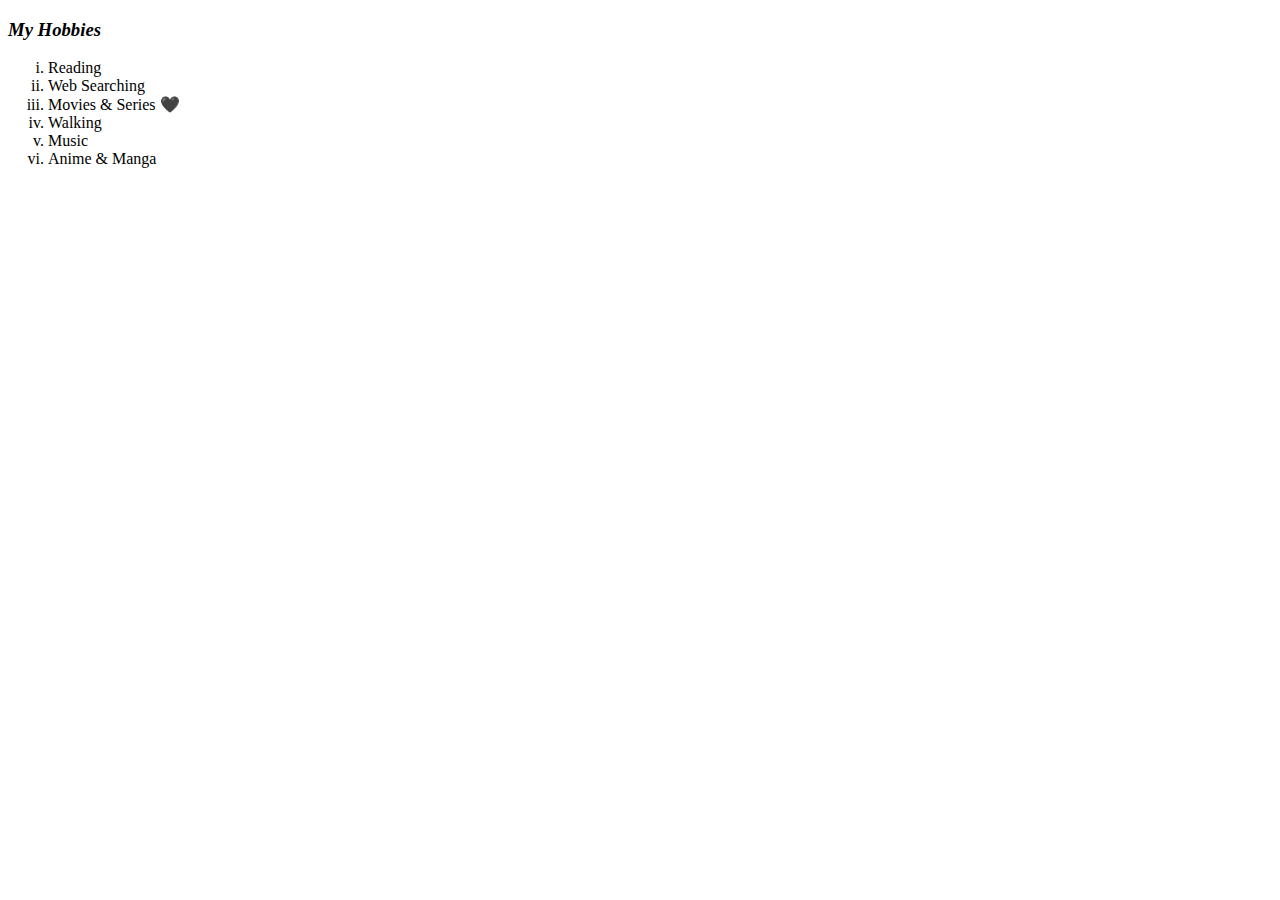
==== MyHobbies.html @ 38cfd9d9 "Added initial website files" ====
<!DOCTYPE html>
<html lang="en" dir="ltr">

<head>
  <meta charset="utf-8">
  <title>My Hobbies</title>
</head>

<body>
  <h3><em><strong>My Hobbies</strong></em></h3>
  <ol type="i">
    <li>Reading</li>
    <li>Web Searching</li>
    <li>Movies & Series 🖤</li>
    <li>Walking</li>
    <li>Music</li>
    <li>Anime & Manga</li>
  </ol>
</body>

</html>
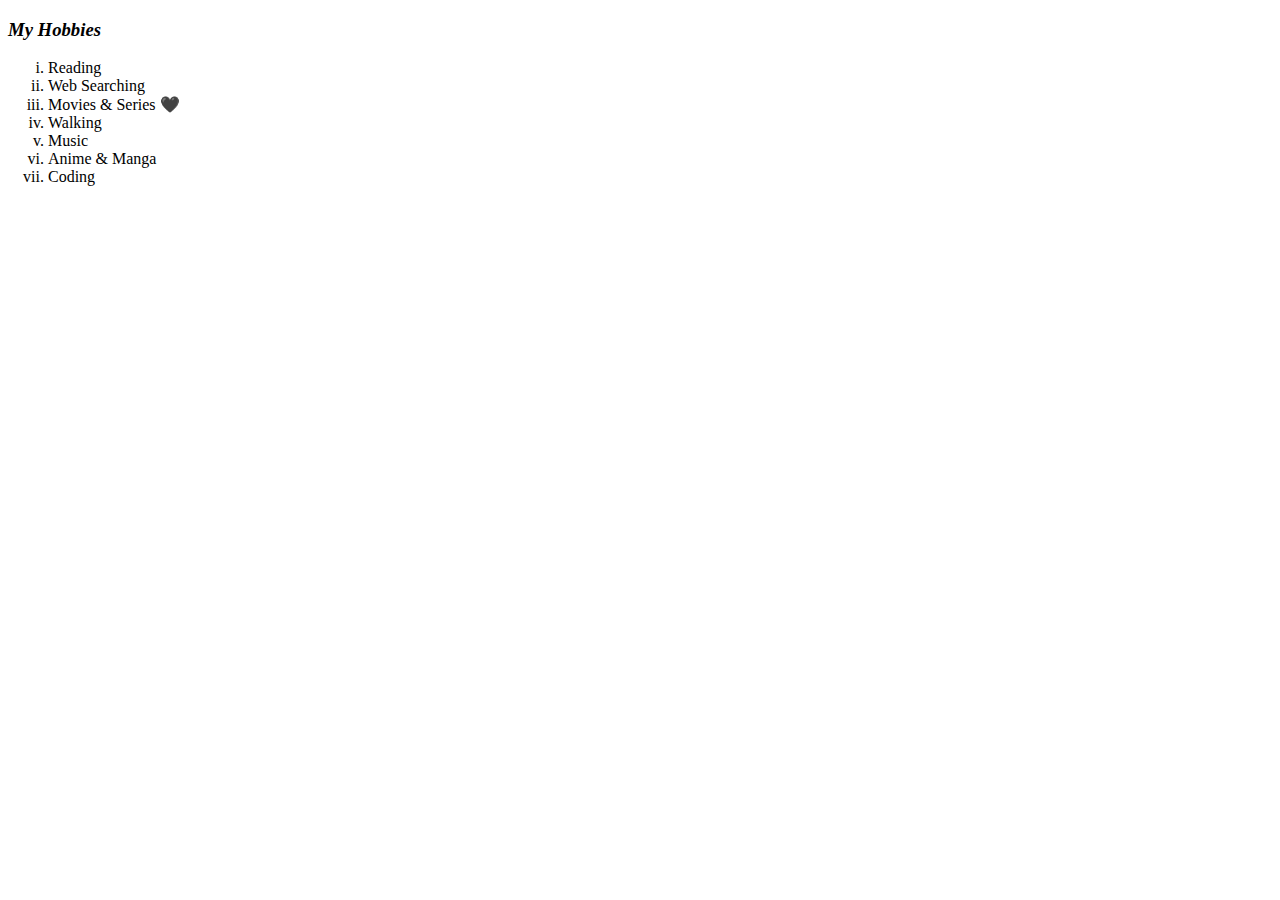
==== commit 9c1484ef: "added additional hobbies / coding" ====
--- a/MyHobbies.html
+++ b/MyHobbies.html
@@ -15,6 +15,7 @@
     <li>Walking</li>
     <li>Music</li>
     <li>Anime & Manga</li>
+    <li>Coding</li>
   </ol>
 </body>
 
